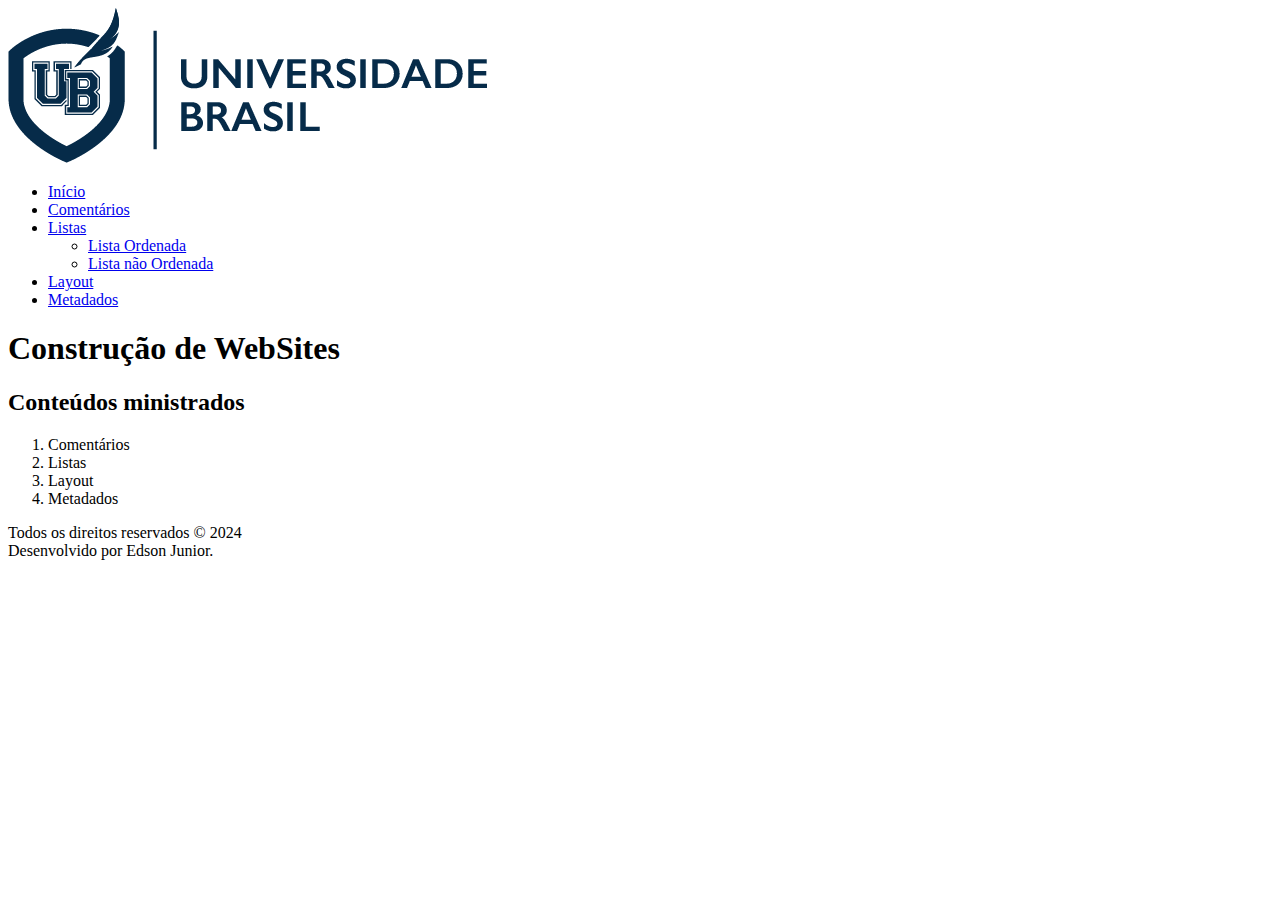
==== aula2/index.html @ 8bb6c22e "Add files via upload" ====
<!DOCTYPE html>
<html lang="pt-br">
<head>
    <!--Área de metadados-->
    <meta charset="UTF-8">
    <meta name="viewport" content="width=device-width, initial-scale=1.0">
    <meta name="description" content="Exercícios HTML - Construção de WebSites">
    <meta name="keyword" content="html,css,javascript,websites,webdesign">
    <meta name="author" content="Edson Junior">
    <title>Universidade Brasil - ADS</title>
</head>
<body>
    <header>
        <img src="./imagem/logo_ub.png" alt="logo universidade brasil azul">
    </header>
    <nav>
        <ul>
            <li><a href="index.html">Início</a></li>
            <li><a href="comentarios.html">Comentários</a></li>
            <li><a href="#">Listas</a>
                <ul>
                    <li><a href="lista_ordenada.html">Lista Ordenada</a></li>
                    <li><a href="lista_nao_ordenada.html">Lista não Ordenada</a></li>
                </ul>
            </li>
            <li><a href="layout.html">Layout</a></li>
            <li><a href="metadados.html">Metadados</a></li>
        </ul>
    </nav>
    <main>
        <h1>Construção de WebSites</h1>
        <section>
            <h2>Conteúdos ministrados</h2>
            <ol>
                <li>Comentários</li>
                <li>Listas</li>
                <li>Layout</li>
                <li>Metadados</li>
            </ol>
            
        </section>
    </main>
    <footer>
        <p>Todos os direitos reservados &copy; 2024 <br>
            Desenvolvido por Edson Junior.
        </p>
    </footer>
</body>
</html>
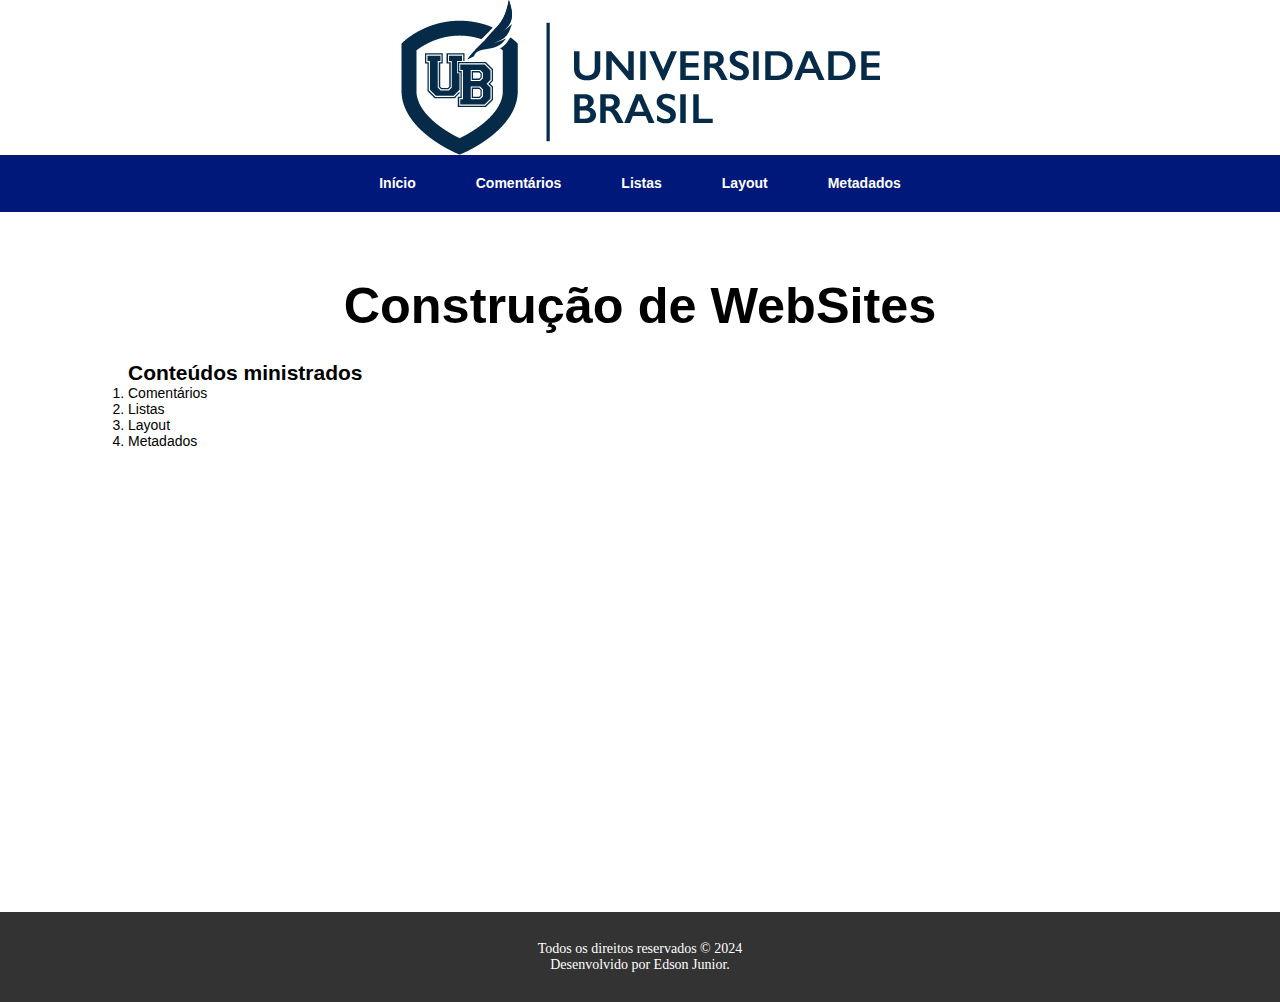
==== commit 4dd6f4c9: "alteracao de estilos sites" ====
--- a/aula2/index.html
+++ b/aula2/index.html
@@ -8,13 +8,14 @@
     <meta name="keyword" content="html,css,javascript,websites,webdesign">
     <meta name="author" content="Edson Junior">
     <title>Universidade Brasil - ADS</title>
+    <link rel="stylesheet" href="./CSS/style.css">
 </head>
 <body>
-    <header>
+    <header class="flex-conteiner" id="topo">
         <img src="./imagem/logo_ub.png" alt="logo universidade brasil azul">
     </header>
-    <nav>
-        <ul>
+    <nav class="flex-conteiner">
+        <ul id="menu">
             <li><a href="index.html">Início</a></li>
             <li><a href="comentarios.html">Comentários</a></li>
             <li><a href="#">Listas</a>
@@ -27,7 +28,7 @@
             <li><a href="metadados.html">Metadados</a></li>
         </ul>
     </nav>
-    <main>
+    <main class="flex-conteiner" id="conteudo">
         <h1>Construção de WebSites</h1>
         <section>
             <h2>Conteúdos ministrados</h2>
@@ -40,7 +41,7 @@
             
         </section>
     </main>
-    <footer>
+    <footer class="flex-conteiner" id="rodape">
         <p>Todos os direitos reservados &copy; 2024 <br>
             Desenvolvido por Edson Junior.
         </p>
--- a/aula2/CSS/style.css
+++ b/aula2/CSS/style.css
@@ -0,0 +1,100 @@
+*{
+    margin: 0;
+    padding: 0;
+    font-size: 14px;
+}
+
+.flex-conteiner{
+    display: flex;
+    width: 100%;
+}
+
+#topo{
+    width: 100%;
+    height: auto;
+    background-color: #fff;
+    justify-content: center;
+}
+
+#topo-img{
+    width: 30%;
+    height: auto;
+}
+
+nav{
+    width: 100%;
+    height: auto;
+    background-color: #00187a;
+    justify-content: center;
+}
+#menu{
+    list-style: none;
+    display: inline-flex;
+    justify-content: space-around;
+}
+#menu li{
+    position: relative;
+    padding: 20px 30px;
+}
+#menu li a{
+    color: #fff;
+    text-decoration: none;
+    font-weight: bold;
+    font-family: Arial, Helvetica, sans-serif;
+}
+#menu li a:hover{
+    text-decoration: underline;
+    transition: 0.5s;
+}
+/*submenu*/
+#menu li ul{
+    display: none;
+    position: absolute;
+    list-style: none;
+    top: 40px;
+    left: 0;
+    background-color: #010c36;
+}
+/*exibir o submenu*/
+#menu li:hover ul{
+    display: block;
+}
+#menu li ul li{
+    display: block;
+    width: 140px;
+}
+#conteudo{
+    min-height: 700px;
+    flex-direction: column;
+    font-family: Arial, Helvetica, sans-serif;
+    font-size: 1.2em;
+}
+
+#conteudo img{
+    width: 40%;
+    height: auto;
+}
+
+h1{
+    text-align: center;
+    font-size: 3em;
+    padding-top: 5%;
+}
+
+h2{
+    font-size: 1.5em;
+}
+
+section{
+    padding: 2% 10%;
+}
+
+#rodape{
+    justify-content: center;
+    align-items: center;
+    text-align: center;
+    background-color: #333;
+    color: #fff;
+    font-size: 0.8em;
+    height: 90px;
+}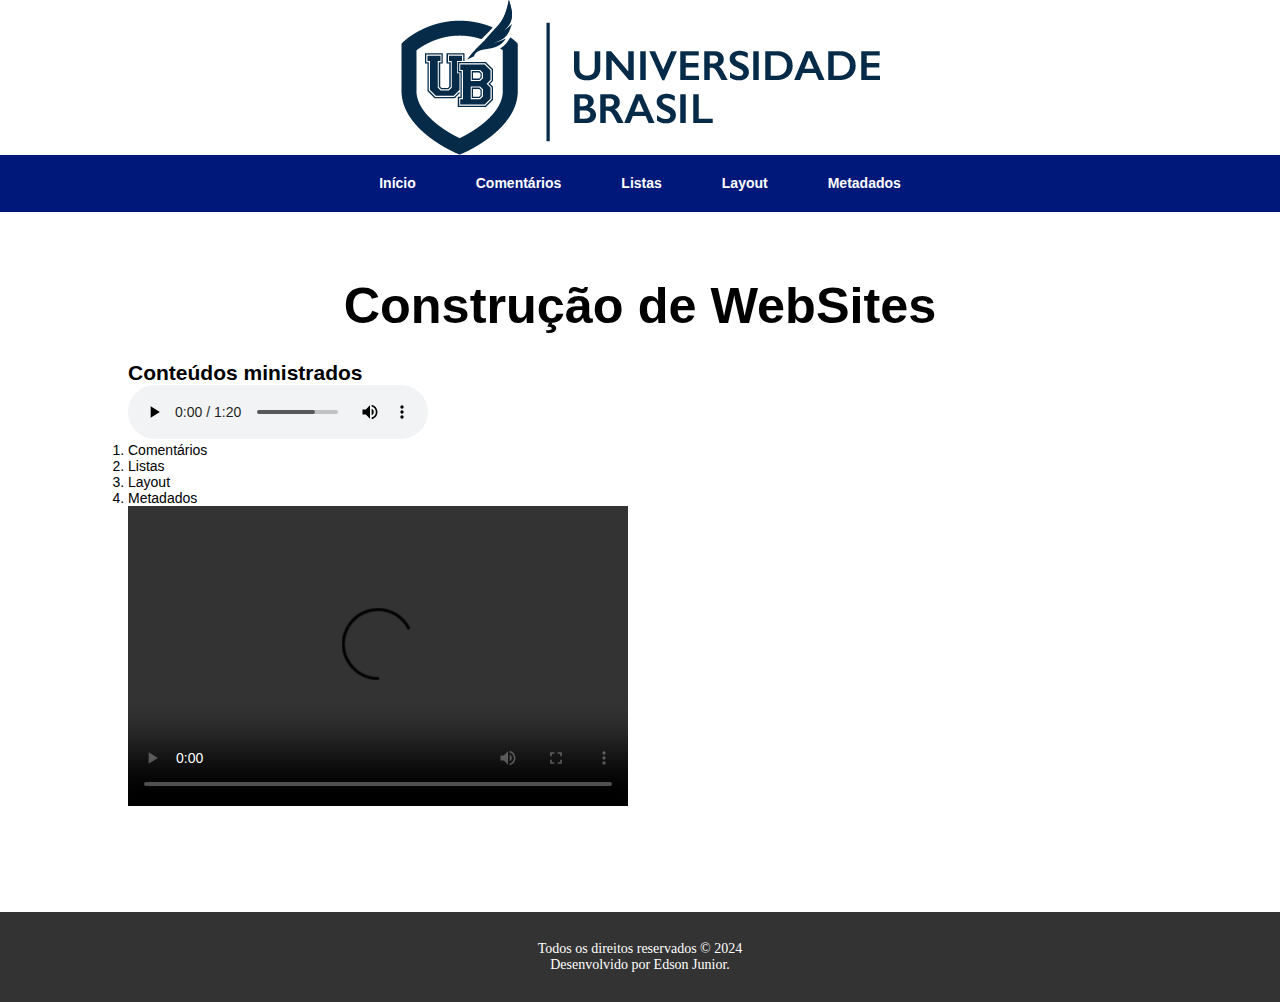
==== commit 54af90d9: "audio e videooo" ====
--- a/aula2/index.html
+++ b/aula2/index.html
@@ -32,12 +32,22 @@
         <h1>Construção de WebSites</h1>
         <section>
             <h2>Conteúdos ministrados</h2>
+            <audio controls>
+                <source src="audio/HTML.mp3" type="audio/mp3">
+                seu navegador nao suporta a tag audio.
+            </audio>
             <ol>
                 <li>Comentários</li>
                 <li>Listas</li>
                 <li>Layout</li>
                 <li>Metadados</li>
             </ol>
+            <video width="500" height="300" controls>
+                <source src="video/video.mp4" type="video/mp4">
+                Este navegador nao tem suporte para a tag video
+
+            </video>
+        
             
         </section>
     </main>
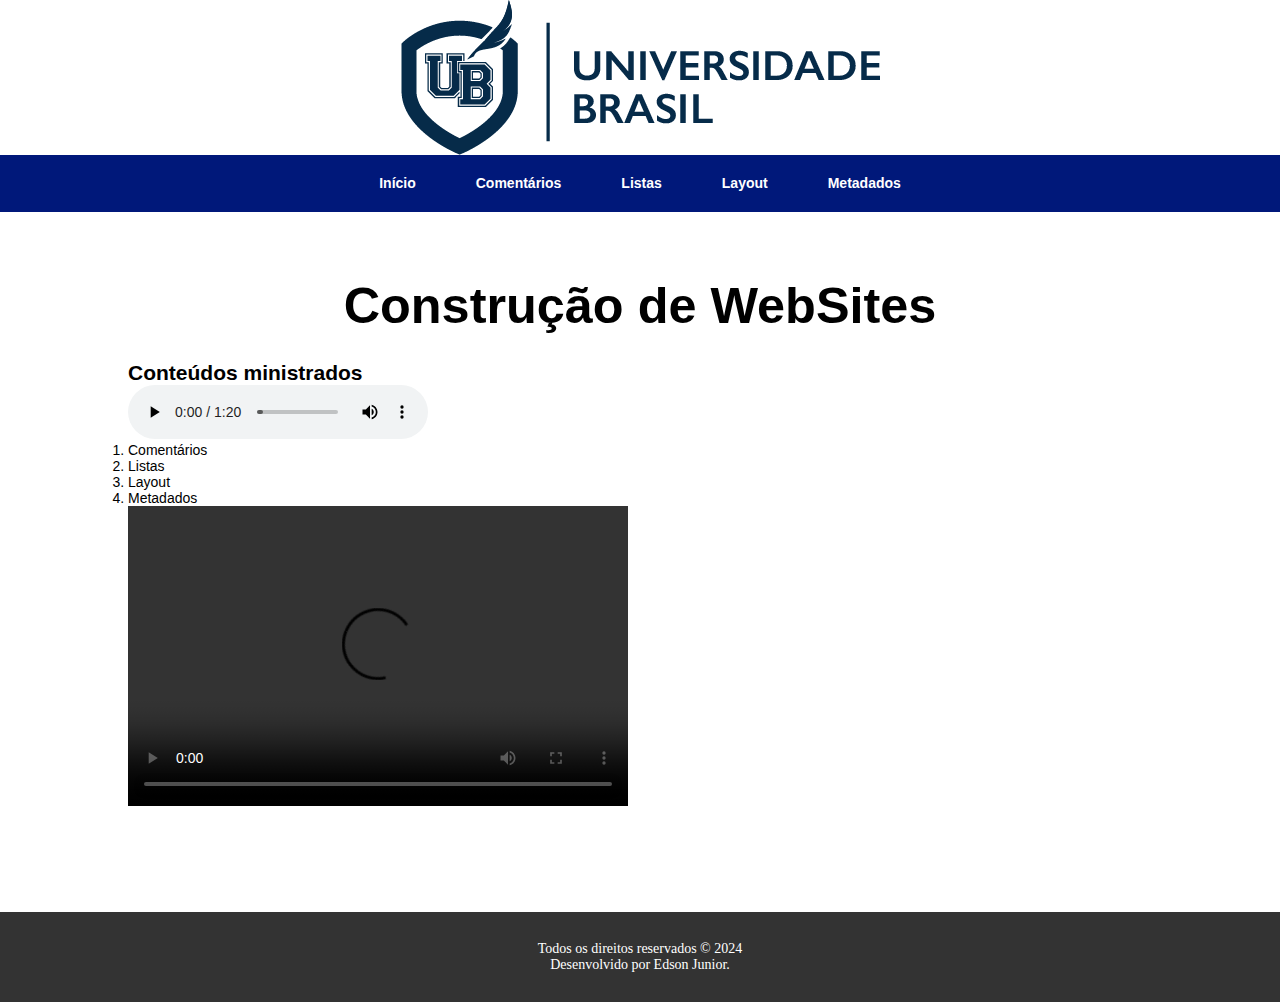
==== commit b2741c34: "Favicon" ====
--- a/aula2/index.html
+++ b/aula2/index.html
@@ -9,6 +9,7 @@
     <meta name="author" content="Edson Junior">
     <title>Universidade Brasil - ADS</title>
     <link rel="stylesheet" href="./CSS/style.css">
+    <link rel="shortcut icon" href="favicon.png" type="image/x-icon">
 </head>
 <body>
     <header class="flex-conteiner" id="topo">
